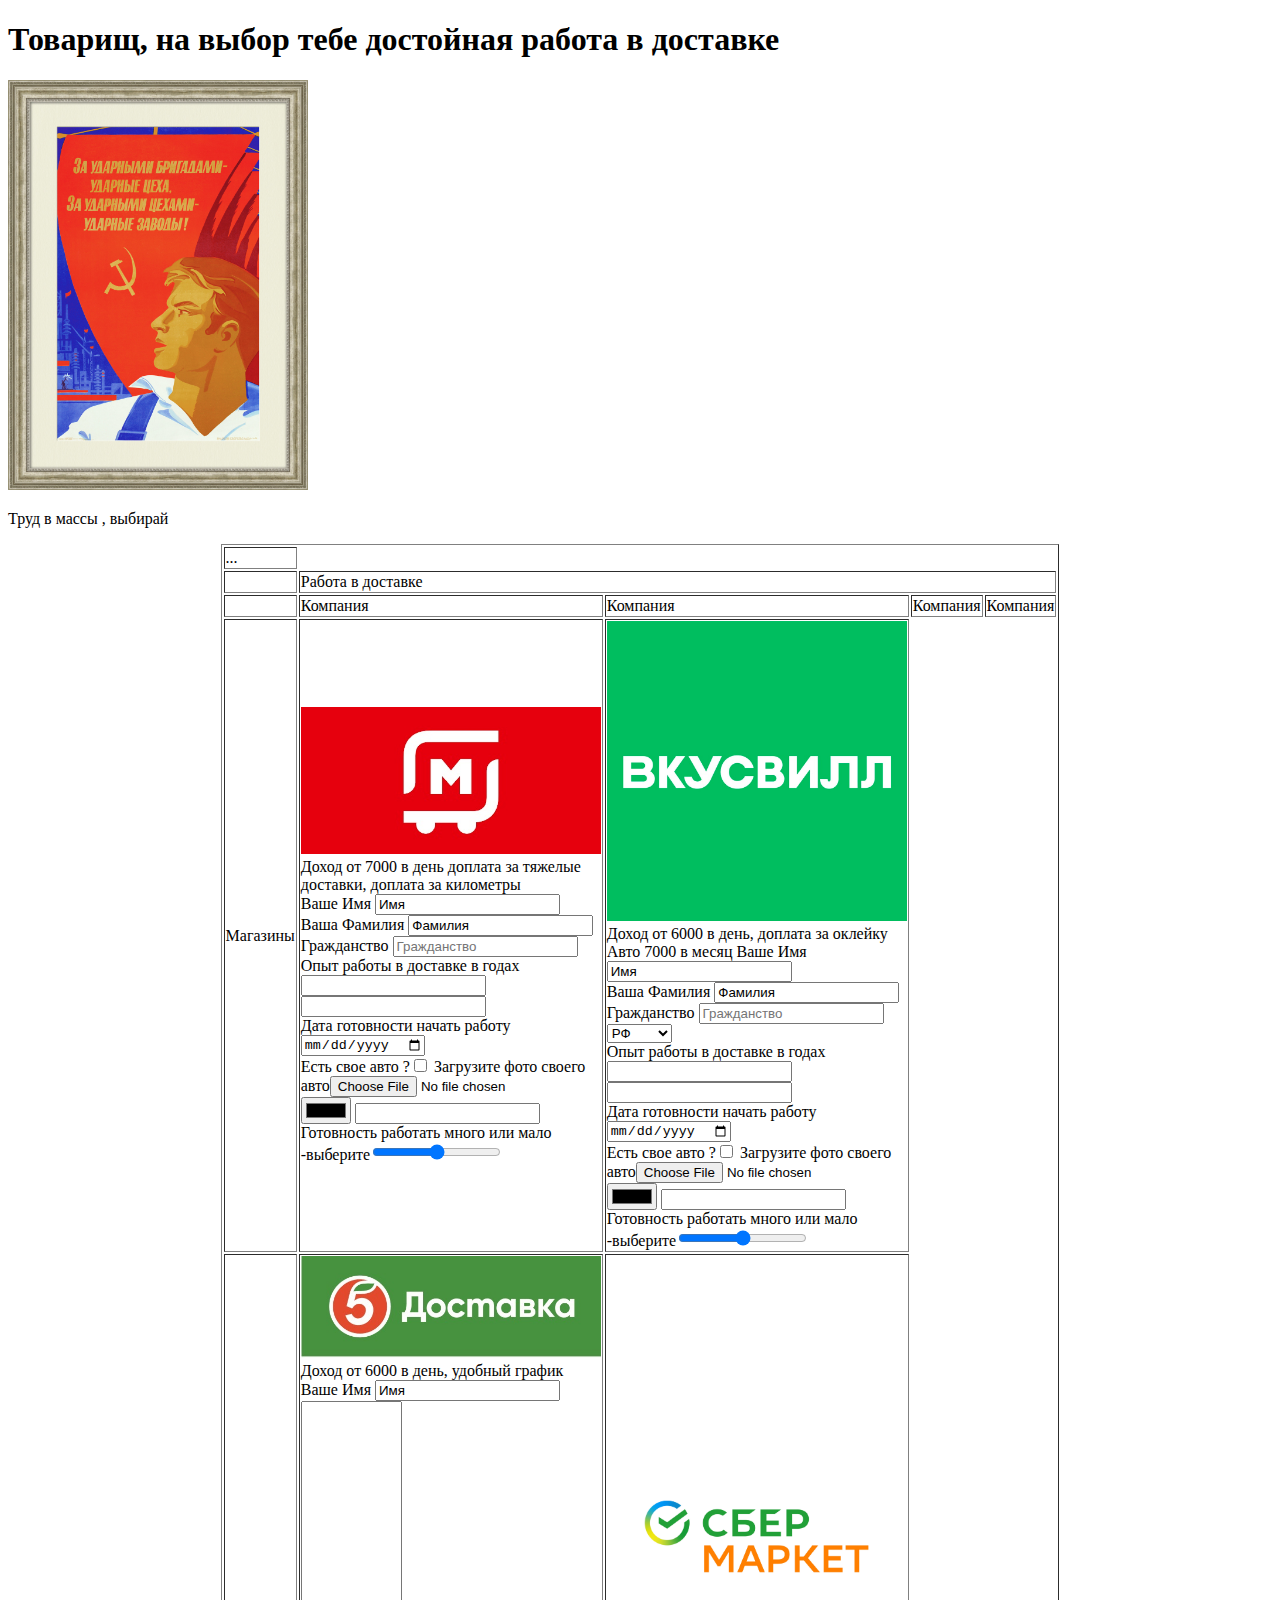
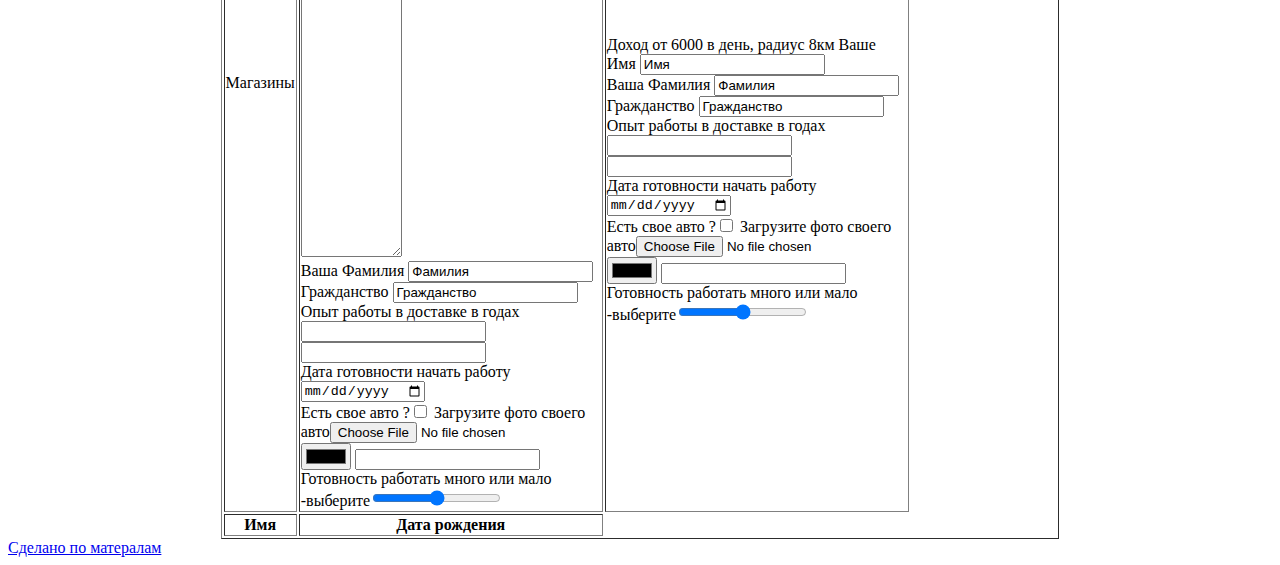
==== index.html @ 966db977 "19.12.2023" ====
<!DOCTYPE html>
<html>
    <head>
        <meta charset="UTF-8">
        <!--moy kommentariy tut ssilka na zweta css-->
        <link href="style/layout.css" rel="stylesheet">
        <link href="style/appearance.css" rel="stylesheet">
        <title>Работа в доставке</title>
    </head>
    <body>
        <h1>Товарищ, на выбор тебе достойная работа в доставке</h1>
        <img src='img/tow.jpg'
                        alt='unity'
                        style='width:300px'>
        <p>Труд в массы , выбирай</p>
    </body>  
      <body>
        <table width="400" border="1" align="center"border="5"><td colspan="<5>">...</td>
            <tr>
                <td class='sky' id="topleft2"><td colspan="5"/td>Работа в доставке</td></tr>
                    <td>&nbsp;</td><td>Компания</td><td>Компания</td><td>Компания</td>
                    <td>Компания</td>
                   </tr>
                   <tr> 
                    <td>Магазины</td><td><img 
                        src='img/Magnit.jpg'
                        alt='unity'
                        style='width:300px'>Доход от 7000 в день
                    доплата за тяжелые доставки, доплата за километры
                    <form action='/' method='post'>
                        <label >Ваше Имя</label>   <input value="Имя"> 
                        <div></div>
                        <label >Ваша Фамилия</label>   <input value="Фамилия">
                        <div></div>
                        <label >Гражданство</label>   <input placeholder="Гражданство" list="learn">

                        <datalist id='learn'>
                            <option>РФ</option>
                            <option>РБ</option>
                            <option>Другое</option>
                        </datalist>
                        <div></div>
                        <label >Опыт работы в доставке в годах</label>   <input>
                        <input type='number'><label for='tick'></label>
                        <div>    
                        <label >Дата готовности начать работу</label><input type='date'>
                        <div></div>
                        <div></div>
                        <label >Есть свое авто ?</label><input id='tick' type='checkbox'>
                        <labes>Загрузите фото своего авто</labes><input type='file'>
                            <input type='color'>
                            <input type='password'>
                            <div></div>
                            <labes>Готовность работать много или мало -выберите</labes><input type='range'>
                        </td>
                        <td><img
                        src='img/vkusvill.jpg'
                        alt='unity'
                        style='width:300px'>Доход от 6000 в день, 
                    доплата за оклейку Авто 7000 в месяц
                        <form action='/' method='post'>
                    <label >Ваше Имя</label>   <input value="Имя"> 
                    <div></div>
                    <label >Ваша Фамилия</label>   <input value="Фамилия">
                    <div></div>
                    <label >Гражданство</label>   <input placeholder="Гражданство">
                    <select>
                        <option>РФ</option>
                        <option>РБ</option>
                        <option>Другое</option>
                    </select>
                    
                    <div></div>
                    <label >Опыт работы в доставке в годах</label>   <input>
                    <input type='number'><label for='tick'></label>
                    <div>    
                    <label >Дата готовности начать работу</label><input type='date'>
                    <div></div>
                    <div></div>
                    <label >Есть свое авто ?</label><input id='tick' type='checkbox'>
                    <labes>Загрузите фото своего авто</labes><input type='file'>
                        <input type='color'>
                        <input type='password'>
                        <div></div>
                        <labes>Готовность работать много или мало -выберите</labes><input type='range'>
                    </td>
                   <tr>
                    <td>Магазины</td><td><img 
                        src='img/Pyatero4ka.jpg'
                        alt='unity'
                        style='width:300px'>Доход от 6000 в день,
                         удобный график
                         <form action='/' method='post'>
                            <label >Ваше Имя</label>   <input value="Имя"> <textarea rows='30' cols='10'></textarea>
                            <div></div>
                            <label >Ваша Фамилия</label>   <input value="Фамилия">
                            <div></div>
                            <label >Гражданство</label>   <input value="Гражданство">
                            <div></div>
                            <label >Опыт работы в доставке в годах</label>   <input>
                            <input type='number'><label for='tick'></label>
                            <div>    
                            <label >Дата готовности начать работу</label><input type='date'>
                            <div></div>
                            <div></div>
                            <label >Есть свое авто ?</label><input id='tick' type='checkbox'>
                            <labes>Загрузите фото своего авто</labes><input type='file'>
                                <input type='color'>
                                <input type='password'>
                                <div></div>
                                <labes>Готовность работать много или мало -выберите</labes><input type='range'></td>
                            </td><td><img 
                        src='img/SBER_MARKET.jpg'
                        alt='unity'
                        style='width:300px'>Доход от 6000 в день, радиус 8км
                        <form action='/' method='post'>
                    <label >Ваше Имя</label>   <input value="Имя"> 
                    <div></div>
                    <label >Ваша Фамилия</label>   <input value="Фамилия">
                    <div></div>
                    <label >Гражданство</label>   <input value="Гражданство">
                    <div></div>
                    <label >Опыт работы в доставке в годах</label>   <input>
                    <input type='number'><label for='tick'></label>
                    <div>    
                    <label >Дата готовности начать работу</label><input type='date'>
                    <div></div>
                    <div></div>
                    <label >Есть свое авто ?</label><input id='tick' type='checkbox'>
                    <labes>Загрузите фото своего авто</labes><input type='file'>
                        <input type='color'>
                        <input type='password'>
                        <div></div>
                        <labes>Готовность работать много или мало -выберите</labes><input type='range'></td></td>
                   </tr>
                    </form>
                    <tr>
                        <th>Имя</th>
                        <th>Дата рождения</th>
                    </tr>
                
    
           </table>
           <footer><a href="http://top-academy.ru">Сделано по матералам </a></footer>
           
           
           
      </body>
 </html>
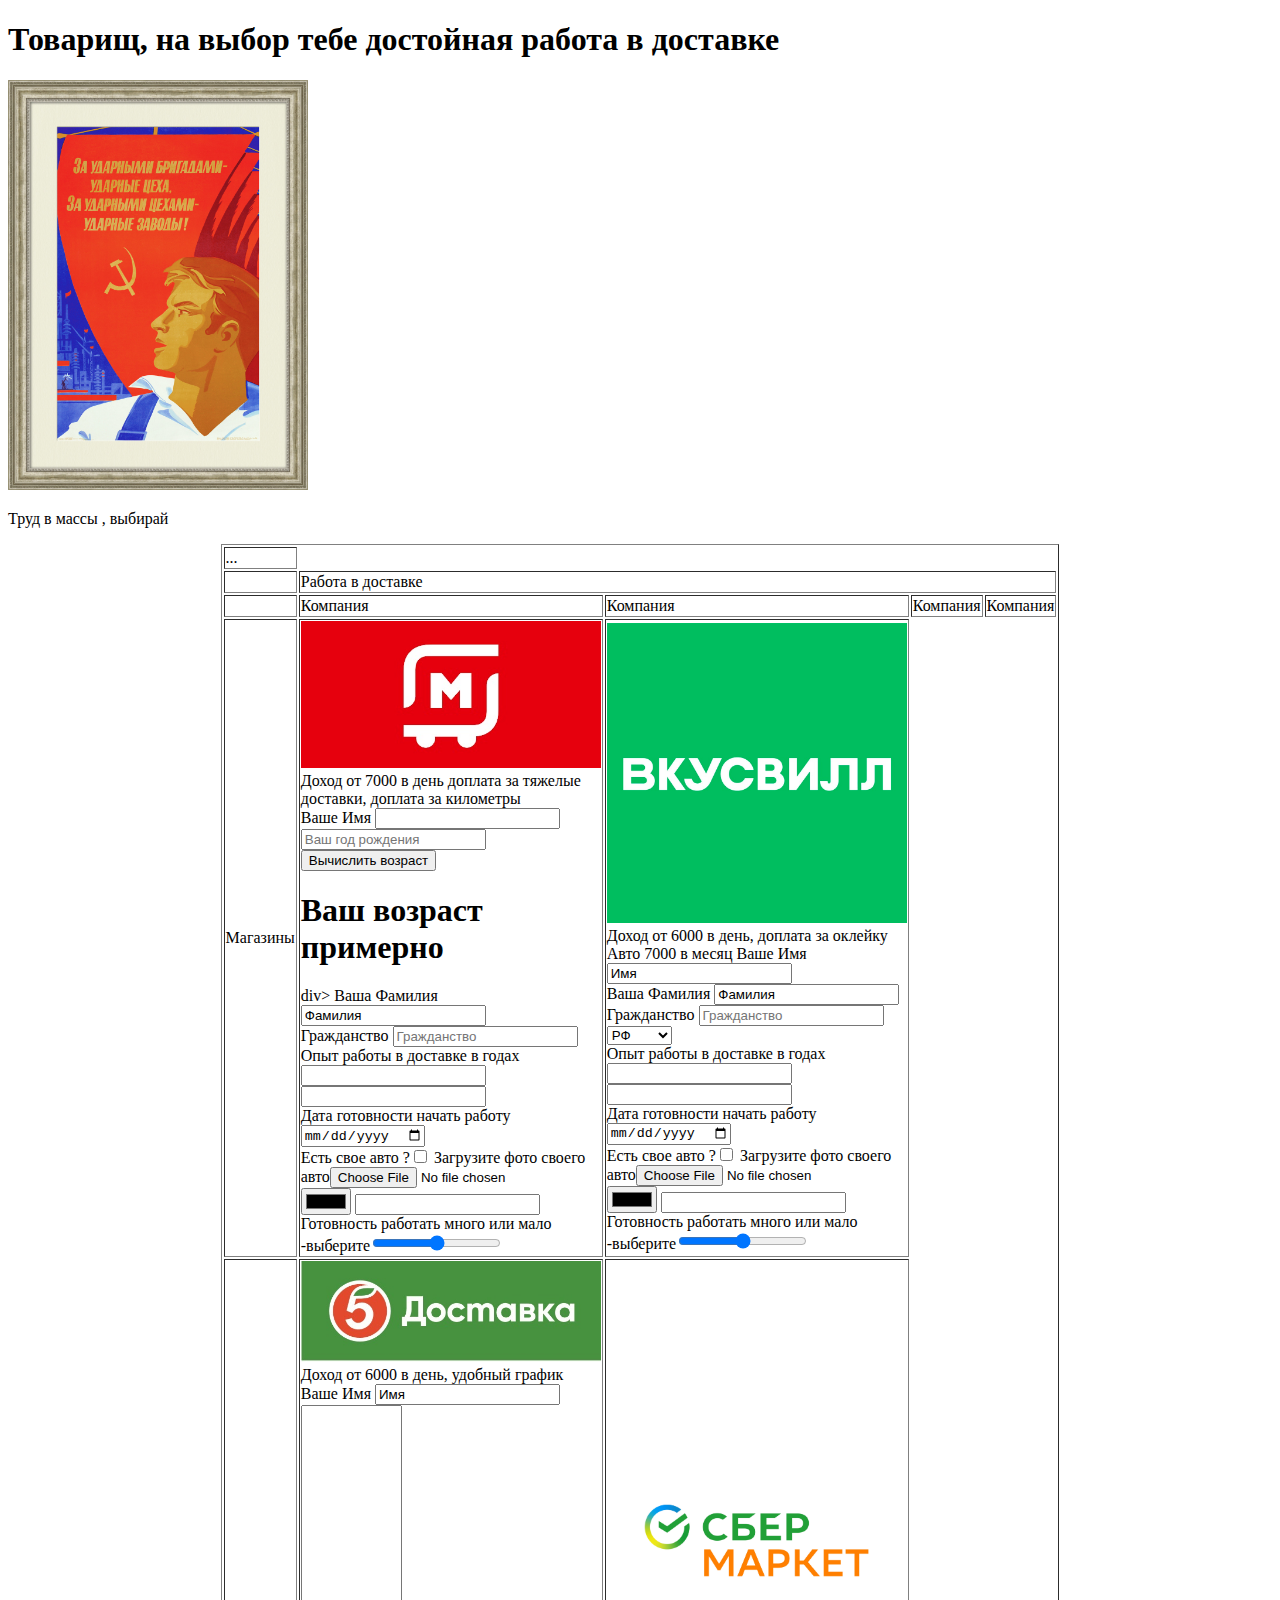
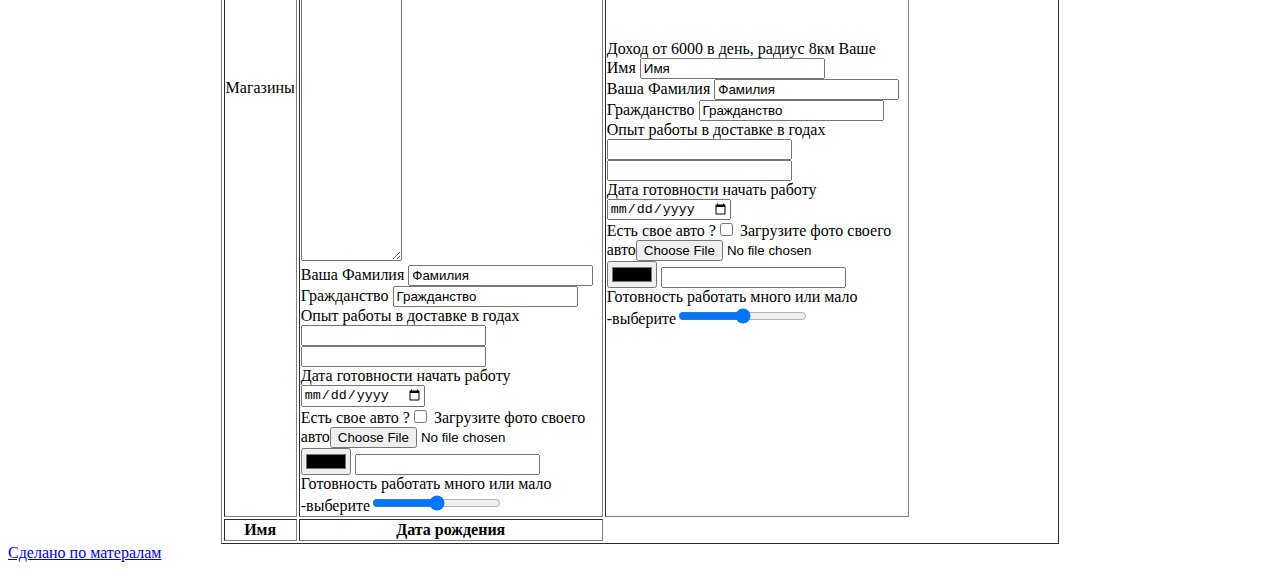
==== commit 17eee4c2: "year" ====
--- a/index.html
+++ b/index.html
@@ -6,6 +6,7 @@
         <link href="style/layout.css" rel="stylesheet">
         <link href="style/appearance.css" rel="stylesheet">
         <title>Работа в доставке</title>
+        <script src='new.js'> </script>
     </head>
     <body>
         <h1>Товарищ, на выбор тебе достойная работа в доставке</h1>
@@ -27,9 +28,13 @@
                         alt='unity'
                         style='width:300px'>Доход от 7000 в день
                     доплата за тяжелые доставки, доплата за километры
-                    <form action='/' method='post'>
-                        <label >Ваше Имя</label>   <input value="Имя"> 
+                    <form id="my_body" action='/' method='post'>
+                        <label >Ваше Имя</label>   <input id='weight'> 
                         <div></div>
+                        <input type='number' id="year"  placeholder='Ваш год рождения'>
+<input type='button' value='Вычислить возраст' onclick='calc_age(year.value)'>
+<h1>Ваш возраст примерно </h1><p id='age'></p>
+div></div>
                         <label >Ваша Фамилия</label>   <input value="Фамилия">
                         <div></div>
                         <label >Гражданство</label>   <input placeholder="Гражданство" list="learn">
